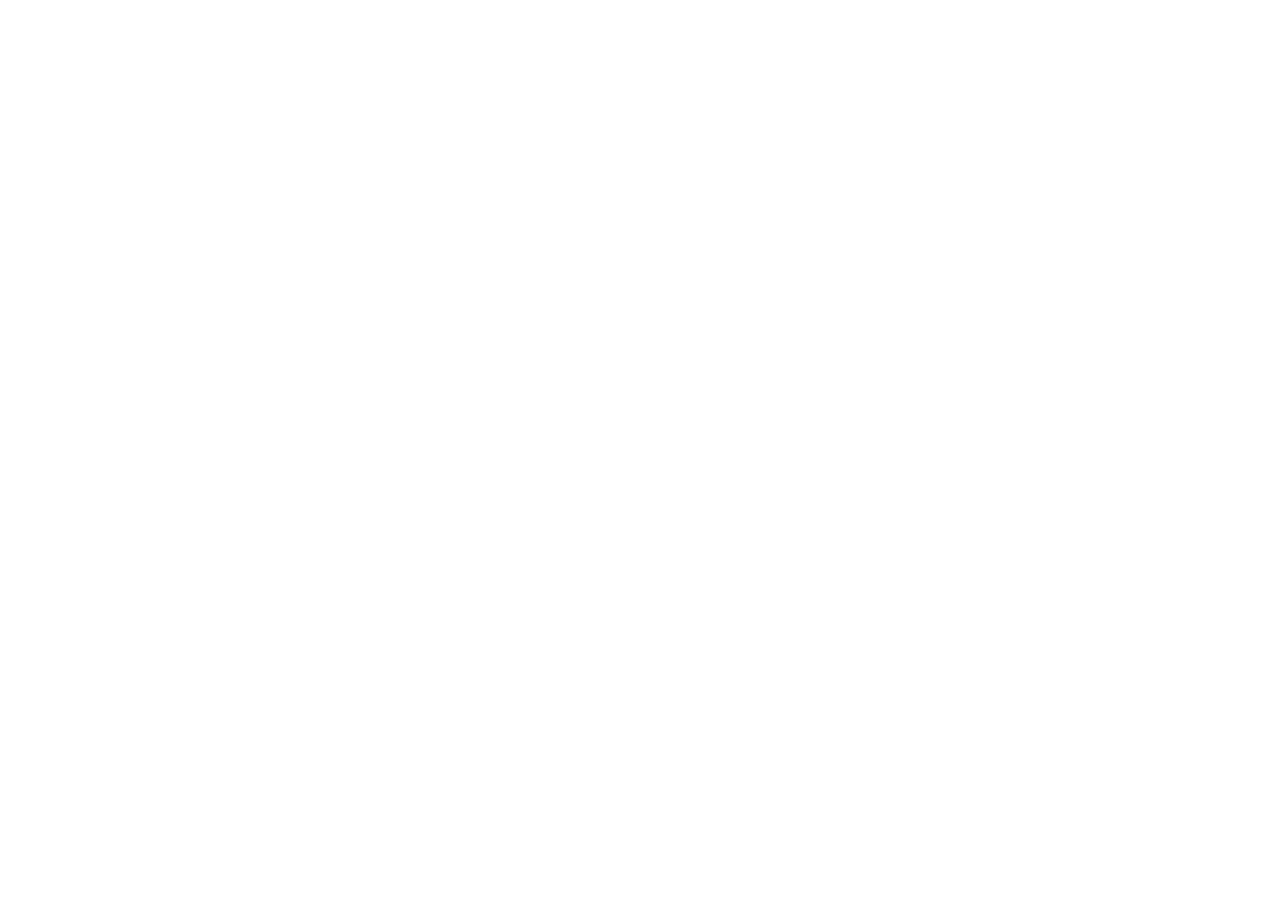
==== docs/index.html @ ee62d8e8 "Assets 1" ====
<!doctype html><html lang="en"><head><meta charset="utf-8"/><link rel="icon" href="/favicon.ico"/><meta name="viewport" content="width=device-width,initial-scale=1"/><meta name="theme-color" content="#000000"/><meta name="description" content="Web site created using create-react-app"/><link rel="apple-touch-icon" href="/logo192.png"/><link rel="manifest" href="/manifest.json"/><link rel="stylesheet" href="https://cdnjs.cloudflare.com/ajax/libs/animate.css/4.1.1/animate.min.css"/><title>GifExpertApp</title><script defer="defer" src="/static/js/main.4fef19a8.js"></script><link href="/static/css/main.d8595431.css" rel="stylesheet"></head><body><noscript>You need to enable JavaScript to run this app.</noscript><div id="root"></div></body></html>
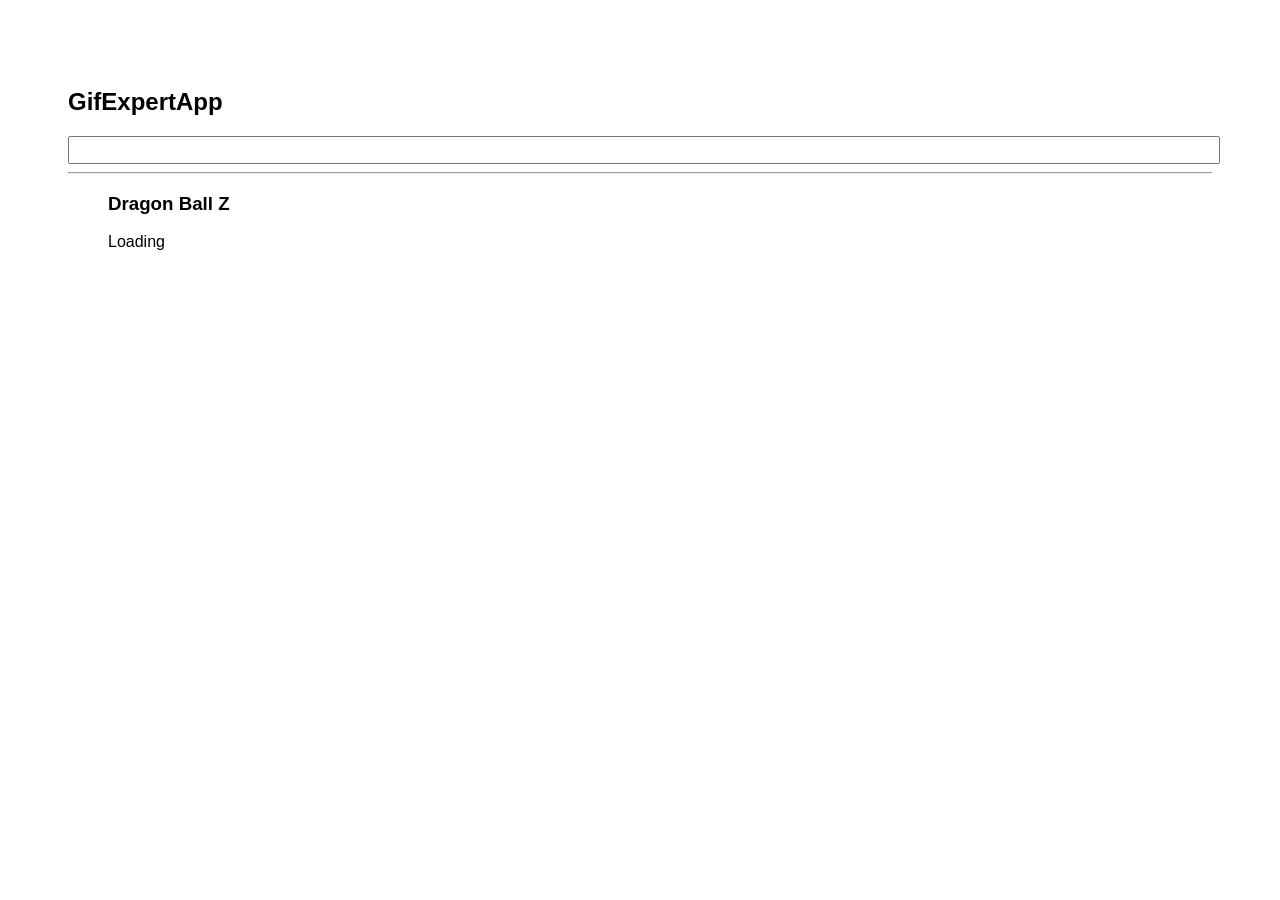
==== commit fb84d7d8: "index.html actualizado" ====
--- a/docs/index.html
+++ b/docs/index.html
@@ -1 +1,22 @@
-<!doctype html><html lang="en"><head><meta charset="utf-8"/><link rel="icon" href="/favicon.ico"/><meta name="viewport" content="width=device-width,initial-scale=1"/><meta name="theme-color" content="#000000"/><meta name="description" content="Web site created using create-react-app"/><link rel="apple-touch-icon" href="/logo192.png"/><link rel="manifest" href="/manifest.json"/><link rel="stylesheet" href="https://cdnjs.cloudflare.com/ajax/libs/animate.css/4.1.1/animate.min.css"/><title>GifExpertApp</title><script defer="defer" src="/static/js/main.4fef19a8.js"></script><link href="/static/css/main.d8595431.css" rel="stylesheet"></head><body><noscript>You need to enable JavaScript to run this app.</noscript><div id="root"></div></body></html>+<!doctype html>
+<html lang="en">
+
+<head>
+    <meta charset="utf-8" />
+    <link rel="icon" href="./favicon.ico" />
+    <meta name="viewport" content="width=device-width,initial-scale=1" />
+    <meta name="theme-color" content="#000000" />
+    <meta name="description" content="Web site created using create-react-app" />
+    <link rel="apple-touch-icon" href="./logo192.png" />
+    <link rel="manifest" href="./manifest.json" />
+    <link rel="stylesheet" href="https://cdnjs.cloudflare.com/ajax/libs/animate.css/4.1.1/animate.min.css" />
+    <title>GifExpertApp</title>
+    <script defer="defer" src="./static/js/main.4fef19a8.js"></script>
+    <link href="./static/css/main.d8595431.css" rel="stylesheet">
+</head>
+
+<body><noscript>You need to enable JavaScript to run this app.</noscript>
+    <div id="root"></div>
+</body>
+
+</html>
--- a/docs/static/css/main.d8595431.css
+++ b/docs/static/css/main.d8595431.css
@@ -0,0 +1,2 @@
+*{font-family:Helvetica,Arial,sans-serif}body{padding:60px}input{color:grey;font-size:1.2rem;width:100%}.card-grid{display:flex;flex-direction:row;flex-wrap:wrap}.card{align-content:center;border:1px solid grey;border-radius:6px;margin-bottom:10px;margin-right:10px;overflow:hidden}.card p{padding:5px;text-align:center}.card img{max-height:170px}
+/*# sourceMappingURL=main.d8595431.css.map*/
